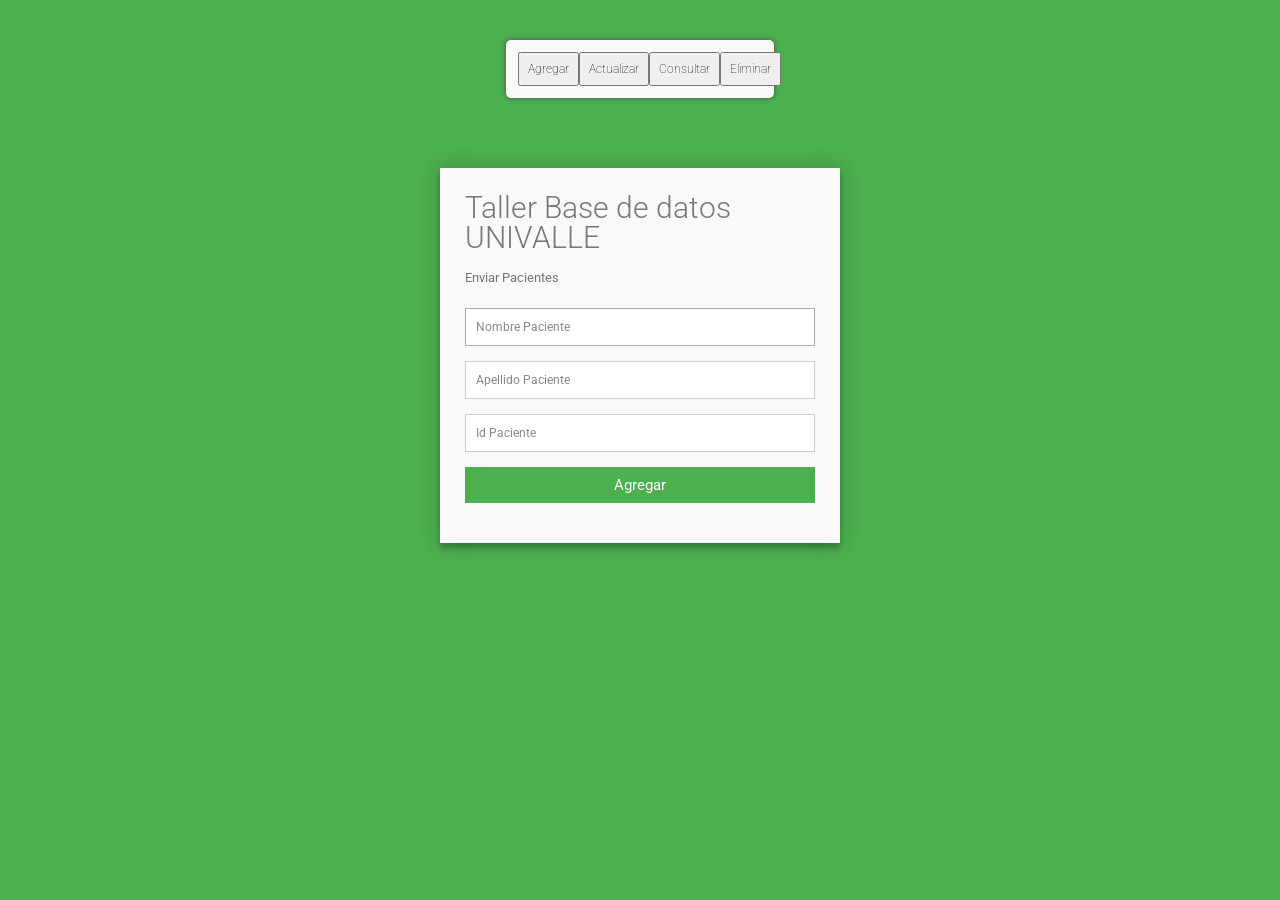
==== public_Modified/index.html @ a7a18d32 "No funciono el GET/Read" ====
<!DOCTYPE html>
<html lang="en">

<head>
  <!-- Required meta tags -->
  <meta charset="utf-8" />
  <meta name="viewport" content="width=device-width, initial-scale=1, shrink-to-fit=no" />

  <!-- Bootstrap CSS -->
  <link rel="stylesheet" href="css/estilo.css" />

  <title>Bases de datos</title>
</head>

<body id="web">
  <nav>
    <button id="create"><a href="#">Agregar</a></button>
    <button id="update"><a href="#">Actualizar</a></button>
    <button id="read"><a href="#">Consultar</a></button>
    <button id="delete"><a href="#">Eliminar</a></button>
  </nav>

  <div class="container">
    <form id="createForm" class="form" class="form" action="" method="post">
      <h3>Taller Base de datos UNIVALLE</h3>
      <h4 id="accion">Enviar Pacientes</h4>
      <fieldset id="nombre">
        <input placeholder="Nombre Paciente" name="nombre" type="text" tabindex="1" required autofocus>
      </fieldset>
      <fieldset id="apellido">
        <input placeholder="Apellido Paciente" name="apellido" type="text" tabindex="1" required autofocus>
      </fieldset>
      <fieldset id="id">
        <input placeholder="Id Paciente" name="identificacion" type="text" tabindex="2" required>
      </fieldset>
      <fieldset id="submit">
        <button name="submit" type="submit" id="contact-submit" data-submit="...Sending">Agregar</button>
      </fieldset>
    </form>

    <form id="updateForm" class="form" action="" method="post">
      <h3>Taller Base de datos UNIVALLE</h3>
      <h4 id="accion">Enviar Pacientes</h4>
      <fieldset id="nombre">
        <input placeholder="Nombre Paciente" name="nombre" type="text" tabindex="1" required autofocus>
      </fieldset>
      <fieldset id="apellido">
        <input placeholder="Apellido Paciente" name="apellido" type="text" tabindex="1" required autofocus>
      </fieldset>
      <fieldset id="id">
        <input placeholder="Id Paciente" name="identificacion" type="text" tabindex="2" required>
      </fieldset>
      <fieldset id="submit">
        <button name="actualizar" type="submit" id="actualizar-submit" data-submit="...Sending">Actualizar</button>
      </fieldset>
    </form>

    <form id="getForm" class="form" action="" method="get">
      <h3>Taller Base de datos UNIVALLE</h3>
      <h4 id="accion">Enviar Pacientes</h4>
      <fieldset id="submit">
        <button name="consultar" type="submit" id="consultar-submit" data-submit="...Sending">Consultar</button>
      </fieldset>
    </form>

    <form id="deleteForm" class="form" action="" method="delete">
      <h3>Taller Base de datos UNIVALLE</h3>
      <h4 id="accion">Enviar Pacientes</h4>
      <fieldset id="id">
        <input placeholder="Id Paciente" name="identificacion" type="text" tabindex="2" required>
      </fieldset>
      <fieldset id="submit">
        <button name="eliminar" type="submit" id="eliminar-submit" data-submit="...Sending">Eliminar</button>
      </fieldset>
    </form>

  </div>


  <script src="app.js"></script>
</body>

</html>
---- public_Modified/css/estilo.css ----
@import url(https://fonts.googleapis.com/css?family=Roboto:400,300,600,400italic);
* {
  margin: 0;
  padding: 0;
  box-sizing: border-box;
  -webkit-box-sizing: border-box;
  -moz-box-sizing: border-box;
  -webkit-font-smoothing: antialiased;
  -moz-font-smoothing: antialiased;
  -o-font-smoothing: antialiased;
  font-smoothing: antialiased;
  text-rendering: optimizeLegibility;
}

body {
  font-family: 'Roboto', Helvetica, Arial, sans-serif;
  font-weight: 100;
  font-size: 12px;
  line-height: 30px;
  color: #777;
  background: #4caf50;
}

nav {
  width: 21%;
  margin: auto;
  margin-top: 40px;
  padding: 12px;
  display: flex;
  justify-content: space-evenly;
  border-radius: 5px;
  box-shadow: rgb(73, 73, 73) 0px 0px 5px;
  background-color: #f9f9f9;
}

nav button {
  align-self: auto;
}

nav button a {
  font-family: 'Roboto', Helvetica, Arial, sans-serif;
  font-weight: 100;
  font-size: 12px;
  line-height: 30px;
  text-decoration: none;
  color: black;
  padding: 0px 8px;
}

.container {
  max-width: 400px;
  width: 100%;
  margin: 0 auto;
  position: relative;
}

.form input[type='text'],
.form input[type='email'],
.form input[type='tel'],
.form input[type='url'],
.form textarea,
.form button[type='submit'] {
  font: 400 12px/16px 'Roboto', Helvetica, Arial, sans-serif;
}

.form {
  background: #f9f9f9;
  padding: 25px;
  margin: 90px 0;
  margin-top: 70px;
  box-shadow: 0 0 20px 0 rgba(0, 0, 0, 0.2), 0 5px 5px 0 rgba(0, 0, 0, 0.24);
}

.form h3 {
  display: block;
  font-size: 30px;
  font-weight: 300;
  margin-bottom: 10px;
}

.form h4 {
  margin: 5px 0 15px;
  display: block;
  font-size: 13px;
  font-weight: 400;
}

fieldset {
  border: medium none !important;
  margin: 0 0 10px;
  min-width: 100%;
  padding: 0;
  width: 100%;
}

.form input[type='text'],
.form input[type='email'],
.form input[type='tel'],
.form input[type='url'],
.form textarea {
  width: 100%;
  border: 1px solid #ccc;
  background: #fff;
  margin: 0 0 5px;
  padding: 10px;
}

.form input[type='text']:hover,
.form input[type='email']:hover,
.form input[type='tel']:hover,
.form input[type='url']:hover,
.form textarea:hover {
  -webkit-transition: border-color 0.3s ease-in-out;
  -moz-transition: border-color 0.3s ease-in-out;
  transition: border-color 0.3s ease-in-out;
  border: 1px solid #aaa;
}

.form textarea {
  height: 100px;
  max-width: 100%;
  resize: none;
}

.form button[type='submit'] {
  cursor: pointer;
  width: 100%;
  border: none;
  background: #4caf50;
  color: #fff;
  margin: 0 0 5px;
  padding: 10px;
  font-size: 15px;
}

.form button[type='submit']:hover {
  background: #43a047;
  -webkit-transition: background 0.3s ease-in-out;
  -moz-transition: background 0.3s ease-in-out;
  transition: background-color 0.3s ease-in-out;
}

.form button[type='submit']:active {
  box-shadow: inset 0 1px 3px rgba(0, 0, 0, 0.5);
}

#updateForm,
#getForm,
#deleteForm {
  display: none;
}


.copyright {
  text-align: center;
}

.form input:focus,
.form textarea:focus {
  outline: 0;
  border: 1px solid #aaa;
}

::-webkit-input-placeholder {
  color: #888;
}

:-moz-placeholder {
  color: #888;
}

::-moz-placeholder {
  color: #888;
}

:-ms-input-placeholder {
  color: #888;
}


/*Cambios hechos por mi*/

#buttons__container {
  width: 31%;
  height: 50px;
  margin: 30px auto;
  margin-bottom: 0px;
  background-color: #fff;
  display: flex;
  justify-content: space-evenly;
}

.button {
  height: 30px;
  width: 15%;
  margin-top: 10px;
  font-family: 'Roboto', Helvetica, Arial, sans-serif;
}
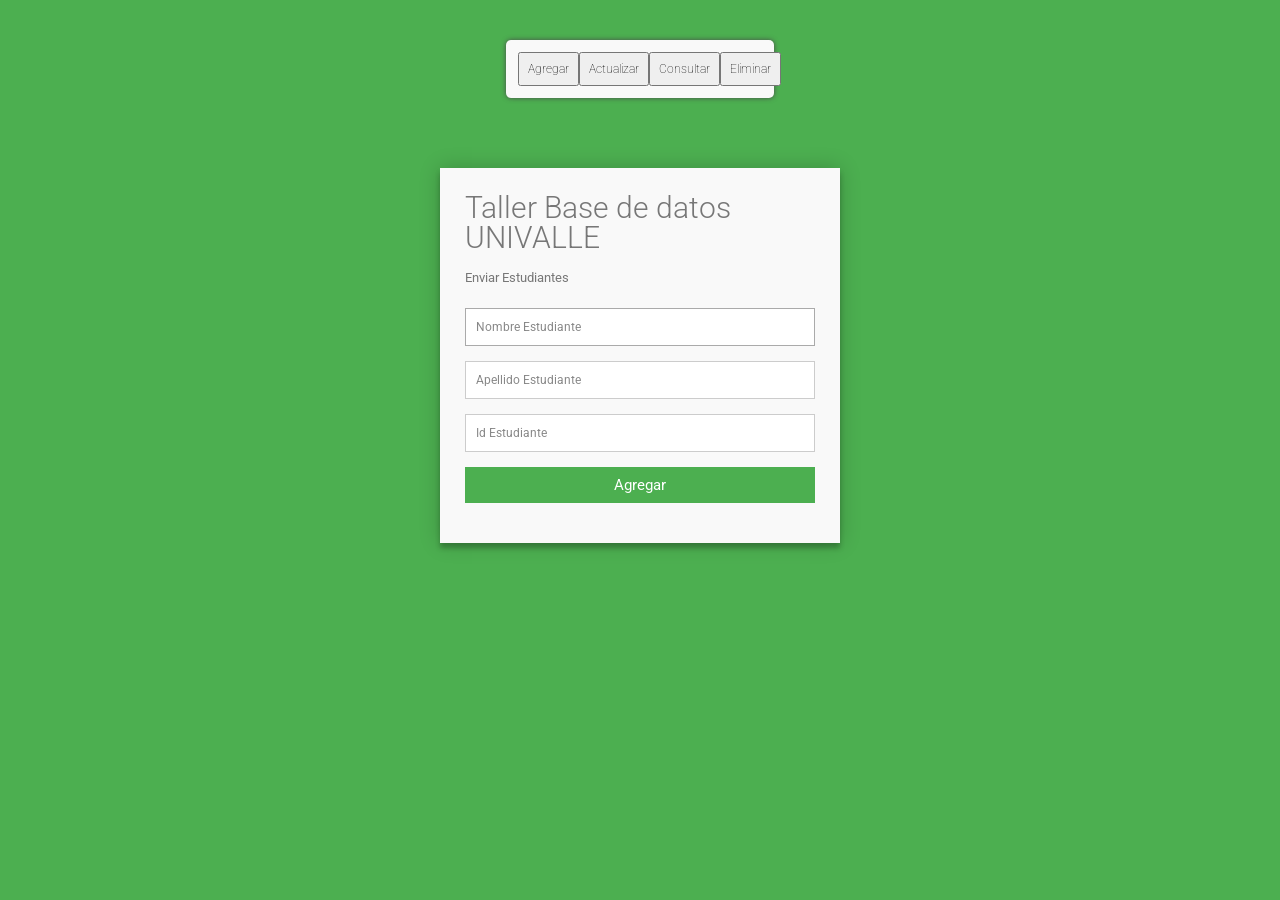
==== commit bca93234: "all done" ====
--- a/public_Modified/index.html
+++ b/public_Modified/index.html
@@ -1,83 +1,79 @@
 <!DOCTYPE html>
 <html lang="en">
+    <head>
+        <!-- Required meta tags -->
+        <meta charset="utf-8" />
+        <meta name="viewport" content="width=device-width, initial-scale=1, shrink-to-fit=no" />
 
-<head>
-  <!-- Required meta tags -->
-  <meta charset="utf-8" />
-  <meta name="viewport" content="width=device-width, initial-scale=1, shrink-to-fit=no" />
+        <!-- Bootstrap CSS -->
+        <link rel="stylesheet" href="css/estilo.css" />
 
-  <!-- Bootstrap CSS -->
-  <link rel="stylesheet" href="css/estilo.css" />
+        <title>Bases de datos</title>
+    </head>
 
-  <title>Bases de datos</title>
-</head>
+    <body id="web">
+        <nav>
+            <button id="create"><a href="#">Agregar</a></button>
+            <button id="update"><a href="#">Actualizar</a></button>
+            <button id="read"><a href="#">Consultar</a></button>
+            <button id="delete"><a href="#">Eliminar</a></button>
+        </nav>
 
-<body id="web">
-  <nav>
-    <button id="create"><a href="#">Agregar</a></button>
-    <button id="update"><a href="#">Actualizar</a></button>
-    <button id="read"><a href="#">Consultar</a></button>
-    <button id="delete"><a href="#">Eliminar</a></button>
-  </nav>
+        <div class="container">
+            <form id="createForm" class="form" class="form" action="" method="post">
+                <h3>Taller Base de datos UNIVALLE</h3>
+                <h4 id="accion">Enviar Estudiantes</h4>
+                <fieldset id="nombre">
+                    <input placeholder="Nombre Estudiante" name="nombre" type="text" tabindex="1" required autofocus />
+                </fieldset>
+                <fieldset id="apellido">
+                    <input placeholder="Apellido Estudiante" name="apellido" type="text" tabindex="1" required autofocus />
+                </fieldset>
+                <fieldset id="id">
+                    <input placeholder="Id Estudiante" name="identificacion" type="text" tabindex="2" required />
+                </fieldset>
+                <fieldset id="submit">
+                    <button name="submit" type="submit" id="contact-submit" data-submit="...Sending">Agregar</button>
+                </fieldset>
+            </form>
 
-  <div class="container">
-    <form id="createForm" class="form" class="form" action="" method="post">
-      <h3>Taller Base de datos UNIVALLE</h3>
-      <h4 id="accion">Enviar Pacientes</h4>
-      <fieldset id="nombre">
-        <input placeholder="Nombre Paciente" name="nombre" type="text" tabindex="1" required autofocus>
-      </fieldset>
-      <fieldset id="apellido">
-        <input placeholder="Apellido Paciente" name="apellido" type="text" tabindex="1" required autofocus>
-      </fieldset>
-      <fieldset id="id">
-        <input placeholder="Id Paciente" name="identificacion" type="text" tabindex="2" required>
-      </fieldset>
-      <fieldset id="submit">
-        <button name="submit" type="submit" id="contact-submit" data-submit="...Sending">Agregar</button>
-      </fieldset>
-    </form>
+            <form id="updateForm" class="form" action="" method="post">
+                <h3>Taller Base de datos UNIVALLE</h3>
+                <h4 id="accion">Enviar Estudiantes</h4>
+                <fieldset id="nombre">
+                    <input placeholder="Nombre Estudiante" name="nombre" type="text" tabindex="1" required autofocus />
+                </fieldset>
+                <fieldset id="apellido">
+                    <input placeholder="Apellido Estudiante" name="apellido" type="text" tabindex="1" required autofocus />
+                </fieldset>
+                <fieldset id="id">
+                    <input placeholder="Id Estudiante" name="identificacion" type="text" tabindex="2" required />
+                </fieldset>
+                <fieldset id="submit">
+                    <button name="actualizar" type="submit" id="actualizar-submit" data-submit="...Sending">Actualizar</button>
+                </fieldset>
+            </form>
 
-    <form id="updateForm" class="form" action="" method="post">
-      <h3>Taller Base de datos UNIVALLE</h3>
-      <h4 id="accion">Enviar Pacientes</h4>
-      <fieldset id="nombre">
-        <input placeholder="Nombre Paciente" name="nombre" type="text" tabindex="1" required autofocus>
-      </fieldset>
-      <fieldset id="apellido">
-        <input placeholder="Apellido Paciente" name="apellido" type="text" tabindex="1" required autofocus>
-      </fieldset>
-      <fieldset id="id">
-        <input placeholder="Id Paciente" name="identificacion" type="text" tabindex="2" required>
-      </fieldset>
-      <fieldset id="submit">
-        <button name="actualizar" type="submit" id="actualizar-submit" data-submit="...Sending">Actualizar</button>
-      </fieldset>
-    </form>
+            <form id="getForm" class="form" action="" method="get">
+                <h3>Taller Base de datos UNIVALLE</h3>
+                <h4 id="accion">Enviar Estudiantes</h4>
+                <fieldset id="submit">
+                    <button name="consultar" type="submit" id="consultar-submit" data-submit="...Sending">Consultar</button>
+                </fieldset>
+            </form>
 
-    <form id="getForm" class="form" action="" method="get">
-      <h3>Taller Base de datos UNIVALLE</h3>
-      <h4 id="accion">Enviar Pacientes</h4>
-      <fieldset id="submit">
-        <button name="consultar" type="submit" id="consultar-submit" data-submit="...Sending">Consultar</button>
-      </fieldset>
-    </form>
+            <form id="deleteForm" class="form" action="" method="delete">
+                <h3>Taller Base de datos UNIVALLE</h3>
+                <h4 id="accion">Enviar Estudiantes</h4>
+                <fieldset id="id">
+                    <input placeholder="Id Estudiante" name="identificacion" type="text" tabindex="2" required />
+                </fieldset>
+                <fieldset id="submit">
+                    <button name="eliminar" type="submit" id="eliminar-submit" data-submit="...Sending">Eliminar</button>
+                </fieldset>
+            </form>
+        </div>
 
-    <form id="deleteForm" class="form" action="" method="delete">
-      <h3>Taller Base de datos UNIVALLE</h3>
-      <h4 id="accion">Enviar Pacientes</h4>
-      <fieldset id="id">
-        <input placeholder="Id Paciente" name="identificacion" type="text" tabindex="2" required>
-      </fieldset>
-      <fieldset id="submit">
-        <button name="eliminar" type="submit" id="eliminar-submit" data-submit="...Sending">Eliminar</button>
-      </fieldset>
-    </form>
-
-  </div>
-
-
-  <script src="app.js"></script>
-</body>
-
-</html>+        <script src="app.js"></script>
+    </body>
+</html>
--- a/public_Modified/css/estilo.css
+++ b/public_Modified/css/estilo.css
@@ -1,199 +1,202 @@
 @import url(https://fonts.googleapis.com/css?family=Roboto:400,300,600,400italic);
 * {
-  margin: 0;
-  padding: 0;
-  box-sizing: border-box;
-  -webkit-box-sizing: border-box;
-  -moz-box-sizing: border-box;
-  -webkit-font-smoothing: antialiased;
-  -moz-font-smoothing: antialiased;
-  -o-font-smoothing: antialiased;
-  font-smoothing: antialiased;
-  text-rendering: optimizeLegibility;
+    margin: 0;
+    padding: 0;
+    box-sizing: border-box;
+    -webkit-box-sizing: border-box;
+    -moz-box-sizing: border-box;
+    -webkit-font-smoothing: antialiased;
+    -moz-font-smoothing: antialiased;
+    -o-font-smoothing: antialiased;
+    font-smoothing: antialiased;
+    text-rendering: optimizeLegibility;
 }
 
 body {
-  font-family: 'Roboto', Helvetica, Arial, sans-serif;
-  font-weight: 100;
-  font-size: 12px;
-  line-height: 30px;
-  color: #777;
-  background: #4caf50;
+    font-family: "Roboto", Helvetica, Arial, sans-serif;
+    font-weight: 100;
+    font-size: 12px;
+    line-height: 30px;
+    color: #777;
+    background: #4caf50;
 }
 
 nav {
-  width: 21%;
-  margin: auto;
-  margin-top: 40px;
-  padding: 12px;
-  display: flex;
-  justify-content: space-evenly;
-  border-radius: 5px;
-  box-shadow: rgb(73, 73, 73) 0px 0px 5px;
-  background-color: #f9f9f9;
+    width: 21%;
+    margin: auto;
+    margin-top: 40px;
+    padding: 12px;
+    display: flex;
+    justify-content: space-evenly;
+    border-radius: 5px;
+    box-shadow: rgb(73, 73, 73) 0px 0px 5px;
+    background-color: #f9f9f9;
 }
 
 nav button {
-  align-self: auto;
+    align-self: auto;
 }
 
 nav button a {
-  font-family: 'Roboto', Helvetica, Arial, sans-serif;
-  font-weight: 100;
-  font-size: 12px;
-  line-height: 30px;
-  text-decoration: none;
-  color: black;
-  padding: 0px 8px;
+    font-family: "Roboto", Helvetica, Arial, sans-serif;
+    font-weight: 100;
+    font-size: 12px;
+    line-height: 30px;
+    text-decoration: none;
+    color: black;
+    padding: 0px 8px;
 }
 
 .container {
-  max-width: 400px;
-  width: 100%;
-  margin: 0 auto;
-  position: relative;
-}
-
-.form input[type='text'],
-.form input[type='email'],
-.form input[type='tel'],
-.form input[type='url'],
+    max-width: 400px;
+    width: 100%;
+    margin: 0 auto;
+    position: relative;
+}
+
+.form input[type="text"],
+.form input[type="email"],
+.form input[type="tel"],
+.form input[type="url"],
 .form textarea,
-.form button[type='submit'] {
-  font: 400 12px/16px 'Roboto', Helvetica, Arial, sans-serif;
+.form button[type="submit"] {
+    font: 400 12px/16px "Roboto", Helvetica, Arial, sans-serif;
 }
 
 .form {
-  background: #f9f9f9;
-  padding: 25px;
-  margin: 90px 0;
-  margin-top: 70px;
-  box-shadow: 0 0 20px 0 rgba(0, 0, 0, 0.2), 0 5px 5px 0 rgba(0, 0, 0, 0.24);
+    background: #f9f9f9;
+    padding: 25px;
+    margin: 90px 0;
+    margin-top: 70px;
+    box-shadow: 0 0 20px 0 rgba(0, 0, 0, 0.2), 0 5px 5px 0 rgba(0, 0, 0, 0.24);
 }
 
 .form h3 {
-  display: block;
-  font-size: 30px;
-  font-weight: 300;
-  margin-bottom: 10px;
+    display: block;
+    font-size: 30px;
+    font-weight: 300;
+    margin-bottom: 10px;
 }
 
 .form h4 {
-  margin: 5px 0 15px;
-  display: block;
-  font-size: 13px;
-  font-weight: 400;
+    margin: 5px 0 15px;
+    display: block;
+    font-size: 13px;
+    font-weight: 400;
 }
 
 fieldset {
-  border: medium none !important;
-  margin: 0 0 10px;
-  min-width: 100%;
-  padding: 0;
-  width: 100%;
-}
-
-.form input[type='text'],
-.form input[type='email'],
-.form input[type='tel'],
-.form input[type='url'],
+    border: medium none !important;
+    margin: 0 0 10px;
+    min-width: 100%;
+    padding: 0;
+    width: 100%;
+}
+
+.form input[type="text"],
+.form input[type="email"],
+.form input[type="tel"],
+.form input[type="url"],
 .form textarea {
-  width: 100%;
-  border: 1px solid #ccc;
-  background: #fff;
-  margin: 0 0 5px;
-  padding: 10px;
-}
-
-.form input[type='text']:hover,
-.form input[type='email']:hover,
-.form input[type='tel']:hover,
-.form input[type='url']:hover,
+    width: 100%;
+    border: 1px solid #ccc;
+    background: #fff;
+    margin: 0 0 5px;
+    padding: 10px;
+}
+
+.form input[type="text"]:hover,
+.form input[type="email"]:hover,
+.form input[type="tel"]:hover,
+.form input[type="url"]:hover,
 .form textarea:hover {
-  -webkit-transition: border-color 0.3s ease-in-out;
-  -moz-transition: border-color 0.3s ease-in-out;
-  transition: border-color 0.3s ease-in-out;
-  border: 1px solid #aaa;
+    -webkit-transition: border-color 0.3s ease-in-out;
+    -moz-transition: border-color 0.3s ease-in-out;
+    transition: border-color 0.3s ease-in-out;
+    border: 1px solid #aaa;
 }
 
 .form textarea {
-  height: 100px;
-  max-width: 100%;
-  resize: none;
-}
-
-.form button[type='submit'] {
-  cursor: pointer;
-  width: 100%;
-  border: none;
-  background: #4caf50;
-  color: #fff;
-  margin: 0 0 5px;
-  padding: 10px;
-  font-size: 15px;
-}
-
-.form button[type='submit']:hover {
-  background: #43a047;
-  -webkit-transition: background 0.3s ease-in-out;
-  -moz-transition: background 0.3s ease-in-out;
-  transition: background-color 0.3s ease-in-out;
-}
-
-.form button[type='submit']:active {
-  box-shadow: inset 0 1px 3px rgba(0, 0, 0, 0.5);
+    height: 100px;
+    max-width: 100%;
+    resize: none;
+}
+
+.form button[type="submit"] {
+    cursor: pointer;
+    width: 100%;
+    border: none;
+    background: #4caf50;
+    color: #fff;
+    margin: 0 0 5px;
+    padding: 10px;
+    font-size: 15px;
+}
+
+.form button[type="submit"]:hover {
+    background: #43a047;
+    -webkit-transition: background 0.3s ease-in-out;
+    -moz-transition: background 0.3s ease-in-out;
+    transition: background-color 0.3s ease-in-out;
+}
+
+.form button[type="submit"]:active {
+    box-shadow: inset 0 1px 3px rgba(0, 0, 0, 0.5);
 }
 
 #updateForm,
 #getForm,
 #deleteForm {
-  display: none;
-}
-
+    display: none;
+}
 
 .copyright {
-  text-align: center;
+    text-align: center;
 }
 
 .form input:focus,
 .form textarea:focus {
-  outline: 0;
-  border: 1px solid #aaa;
+    outline: 0;
+    border: 1px solid #aaa;
 }
 
 ::-webkit-input-placeholder {
-  color: #888;
+    color: #888;
 }
 
 :-moz-placeholder {
-  color: #888;
+    color: #888;
 }
 
 ::-moz-placeholder {
-  color: #888;
+    color: #888;
 }
 
 :-ms-input-placeholder {
-  color: #888;
-}
-
+    color: #888;
+}
 
 /*Cambios hechos por mi*/
 
 #buttons__container {
-  width: 31%;
-  height: 50px;
-  margin: 30px auto;
-  margin-bottom: 0px;
-  background-color: #fff;
-  display: flex;
-  justify-content: space-evenly;
+    width: 31%;
+    height: 50px;
+    margin: 30px auto;
+    margin-bottom: 0px;
+    background-color: #fff;
+    display: flex;
+    justify-content: space-evenly;
 }
 
 .button {
-  height: 30px;
-  width: 15%;
-  margin-top: 10px;
-  font-family: 'Roboto', Helvetica, Arial, sans-serif;
-}
-
+    height: 30px;
+    width: 15%;
+    margin-top: 10px;
+    font-family: "Roboto", Helvetica, Arial, sans-serif;
+}
+
+#getForm table th,
+#getForm table td {
+    text-align: center;
+    padding: 0px 10px;
+}
